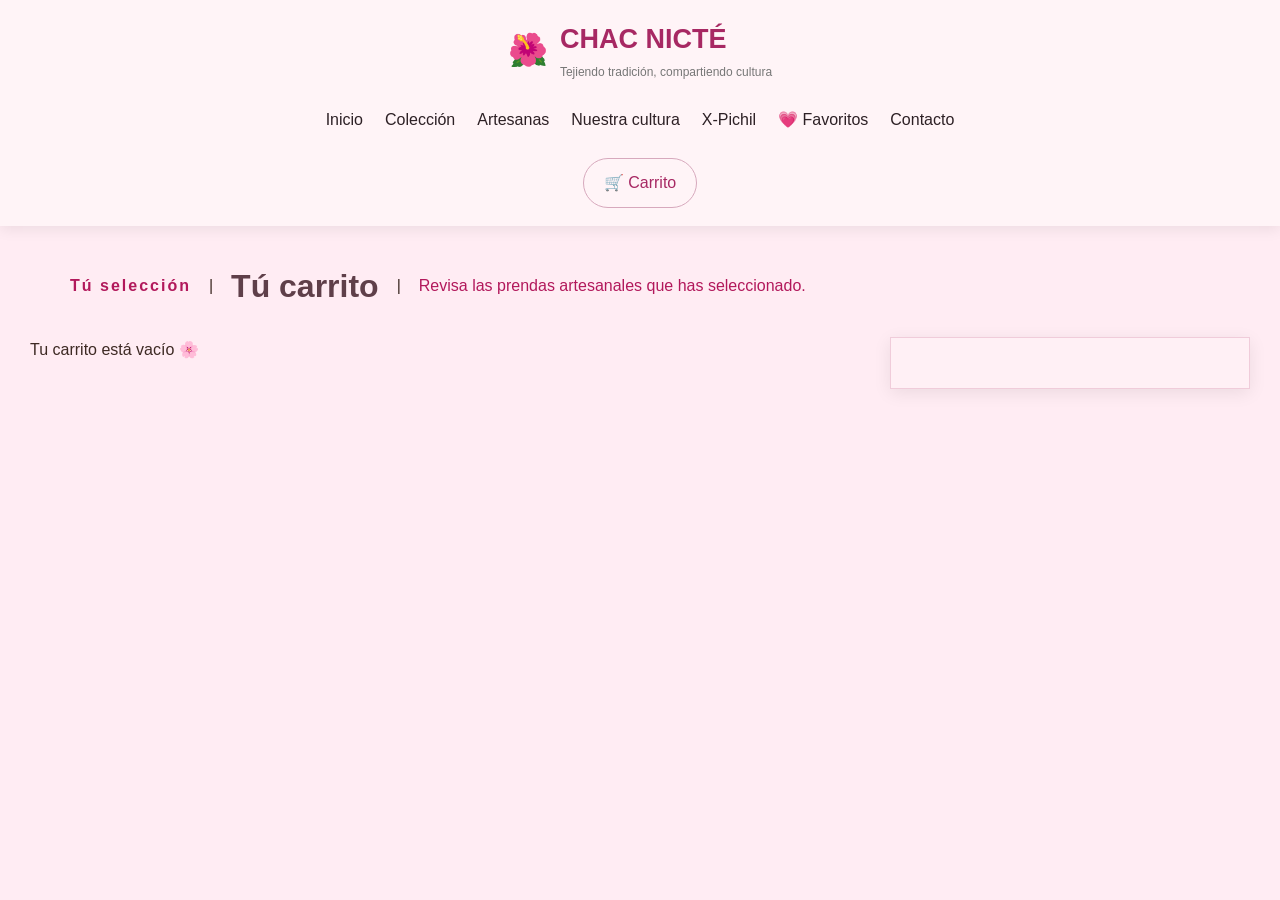
==== paginas/carrito.html @ 7276cc7e "Primer avance del sitio web Chac Nicte" ====
<!DOCTYPE html>
<html lang="es">

<head>
    <meta charset="UTF-8">
    <meta name="viewport" content="width=device-width, initial-scale=1.0">

    <title>Carrito | Chac Nicté</title>

    <link rel="stylesheet" href="../css/estilos.css">
    <link rel="stylesheet" href="../css/carrito.css">
</head>

<body>

    <header class="encabezado-carrito">

    <div class="logo-carrito">
        <span class="flor-logo">🌺</span>

        <div>
            <h1>CHAC NICTÉ</h1>
            <p>Tejiendo tradición, compartiendo cultura</p>
        </div>
    </div>

    <nav class="menu-carrito">
        <a href="../index.html">Inicio</a>
        <a href="coleccion.html">Colección</a>
        <a href="../index.html#artesanas">Artesanas</a>
        <a href="../index.html#cultura">Nuestra cultura</a>
        <a href="../index.html#xpichil">X-Pichil</a>
        <a href="favoritos.html">💗 Favoritos</a>
        <a href="../index.html#contacto">Contacto</a>
    </nav>

    <a href="carrito.html" class="carrito-header-carrito">
        🛒 Carrito
    </a>

</header>


    <main>

        <section class="seccion-carrito">

           <div class="cabecera-carrito">
    <p class="etiqueta-carrito">Tú selección</p>

    <span class="separador">|</span>

    <h2>Tú carrito</h2>

    <span class="separador">|</span>

    <p>Revisa las prendas artesanales que has seleccionado.</p>
</div>

            <div class="layout-carrito">

    <div id="contenedor-carrito"></div>

    <div id="resumen-carrito" class="resumen-carrito"></div>

</div>

        </section>

    </main>

<script src="../js/carrito.js"></script>
</body>

</html>
---- css/estilos.css ----
/* ==========================================
CONFIGURACIÓN GENERAL
========================================== */

* {
    margin: 0;
    padding: 0;
    box-sizing: border-box;
    }
  
  html {
  scroll-behavior: smooth;
  }
  
  body {
  font-family: Arial, sans-serif;
  background-color: #fdf8f3;
  color: #3d2923;
  line-height: 1.6;
  }
  
/* ==========================================
   ENCABEZADO PRINCIPAL
========================================== */

.encabezado-principal {
    width: 100%;
    min-height: 88px;

    position: fixed;
    top: 0;
    left: 0;
    right: 0;
    z-index: 1000;

    display: flex;
    align-items: center;
    justify-content: space-between;
    gap: 25px;

    padding: 18px 5%;

    background: linear-gradient(
        to bottom,
        rgba(20, 10, 10, 0.75),
        rgba(20, 10, 10, 0)
    );

    color: #ffffff;
}

.marca {
    display: flex;
    align-items: center;
    gap: 12px;

    color: #ffffff;
    text-decoration: none;
}

.marca-simbolo {
    font-size: 34px;
}

.marca-texto {
    display: flex;
    flex-direction: column;
}

.marca-texto strong {
    font-family: Georgia, "Times New Roman", serif;
    font-size: 27px;
    font-weight: normal;
    letter-spacing: 1px;
    text-transform: uppercase;
}

.marca-texto small {
    font-size: 10px;
    letter-spacing: 0.4px;
}

.menu-principal {
    display: flex;
    align-items: center;
    justify-content: center;
    gap: 25px;
}

.menu-principal a {
    position: relative;

    color: #ffffff;
    text-decoration: none;

    font-size: 14px;
    font-weight: 500;

    padding: 8px 0;
}

.menu-principal a::after {
    content: "";

    width: 0;
    height: 2px;

    position: absolute;
    left: 0;
    bottom: 0;

    background-color: #e91e63;

    transition: width 0.3s ease;
}

.menu-principal a:hover::after,
.menu-principal a:focus-visible::after {
    width: 100%;
}

.carrito {
    flex-shrink: 0;

    border: 1px solid rgba(255, 255, 255, 0.8);
    border-radius: 25px;

    background-color: rgba(255, 255, 255, 0.12);
    color: #ffffff;

    padding: 10px 18px;

    cursor: pointer;
    backdrop-filter: blur(5px);

    transition:
        background-color 0.3s ease,
        transform 0.3s ease;
}

.carrito:hover {
    background-color: #e91e63;
    transform: translateY(-2px);
}


/* ==========================================
   PORTADA PRINCIPAL
========================================== */

.hero {
    min-height: 100vh;

    position: relative;

    display: flex;
    align-items: center;

    padding: 145px 7% 100px;

    background-image: url("../imagenes/portada.jpg");
    background-size: cover;
    background-position: center;
    background-repeat: no-repeat;

    overflow: hidden;
}

.hero-capa {
    position: absolute;
    inset: 0;

    background:
        linear-gradient(
            90deg,
            rgba(15, 9, 9, 0.82) 0%,
            rgba(15, 9, 9, 0.58) 38%,
            rgba(15, 9, 9, 0.18) 68%,
            rgba(15, 9, 9, 0.08) 100%
        );
}

.hero-contenido {
    width: min(650px, 100%);

    position: relative;
    z-index: 2;

    color: #ffffff;
}

.hero-etiqueta {
    margin-bottom: 15px;

    color: #f5c7d7;

    font-size: 13px;
    font-weight: bold;

    letter-spacing: 2px;
    text-transform: uppercase;
}

.hero-contenido h1 {
    margin-bottom: 8px;

    font-family: Georgia, "Times New Roman", serif;
    font-size: clamp(55px, 7vw, 105px);
    font-weight: normal;

    line-height: 0.95;
    letter-spacing: 2px;
    text-transform: uppercase;
}

.hero-contenido h2 {
    margin-bottom: 25px;

    font-family: Georgia, "Times New Roman", serif;
    font-size: clamp(25px, 3vw, 42px);
    font-style: italic;
    font-weight: normal;
}

.hero-descripcion {
    max-width: 600px;

    margin-bottom: 32px;

    font-size: 17px;
    line-height: 1.8;

    color: rgba(255, 255, 255, 0.94);
}

.hero-botones {
    display: flex;
    flex-wrap: wrap;
    gap: 15px;
}

.boton {
    display: inline-flex;
    align-items: center;
    justify-content: center;

    min-height: 50px;

    padding: 13px 26px;
    border-radius: 6px;

    color: #e8dee1;
    text-decoration: none;
    font-weight: bold;
    font-size: 14px;

    transition:
        transform 0.3s ease,
        background-color 0.3s ease;
}

.boton:hover {
    transform: translateY(-3px);
}

.boton-principal {
    background-color: #d9145b;
    border: 2px solid #d9145b;
}

.boton-principal:hover {
    background-color: #ad0f48;
    border-color: #ad0f48;
}

.boton-secundario {
    background-color: rgba(0, 0, 0, 0.18);
    border: 2px solid rgba(255, 255, 255, 0.85);
}

.boton-secundario:hover {
    background-color: #ffffff;
    color: #6d2b4c;
}

.indicador-scroll {
    position: absolute;
    left: 50%;
    bottom: 25px;
    z-index: 2;

    display: flex;
    flex-direction: column;
    align-items: center;
    gap: 3px;

    color: #ffffff;
    text-decoration: none;

    font-size: 10px;
    text-align: center;
    text-transform: uppercase;
    letter-spacing: 0.8px;

    transform: translateX(-50%);
}

.indicador-scroll span:last-child {
    font-size: 24px;
}


/* ==========================================
   VALORES DE LA MARCA
========================================== */

.valores-marca {
    display: grid;
    grid-template-columns: repeat(4, 1fr);

    padding: 30px 5%;

    background-color: #ffffff;

    box-shadow: 0 5px 20px rgba(0, 0, 0, 0.07);
}

.valor {
    display: flex;
    align-items: flex-start;
    gap: 15px;

    padding: 15px 25px;

    border-right: 1px solid #eadfd8;
}

.valor:last-child {
    border-right: none;
}

.valor > span {
    font-size: 35px;
}

.valor h3 {
    margin-bottom: 5px;

    color: #8b3a62;

    font-size: 15px;
    text-transform: uppercase;
}

.valor p {
    color: #765f57;
    font-size: 13px;
    line-height: 1.5;
}
  
  /* ==========================================
  PRESENTACIÓN CULTURAL
  ========================================== */
  
  .presentacion {
  padding: 100px 15%;
  
  
  background-color: #f3e5df;
  
  text-align: center;
  
  
  }
  
  .presentacion-contenido {
  max-width: 900px;
  

  margin: auto;
  
  
  }
  
  .presentacion h2 {
  font-size: 40px;
  
  
  color: #8b3a62;
  
  margin-bottom: 25px;
  
  
  }
  
  .presentacion p {
  font-size: 18px;
  

  color: #5b4740;
  
  margin-bottom: 15px;
  
  
  }
  
  /* ==========================================
  CATÁLOGO
  ========================================== */
  
  .catalogo {
  padding: 100px 8%;
  

  text-align: center;

  
  }
  
  .catalogo h2 {
  font-size: 40px;
  
  
  color: #8b3a62;
  
  margin-bottom: 15px;
  
  
  }
  
  .descripcion {
  color: #765f57;
  
  
  margin-bottom: 50px;
  
  
  }
  
  /* PRODUCTOS */
  
  .productos{

    max-width:1600px;

    margin:auto;

    display:grid;

    grid-template-columns:repeat(5,1fr);

    gap:28px;

    align-items:start;

}
  
  /* TARJETA */
  
  .producto{

    background:#fff;

    border-radius:20px;

    overflow:hidden;

    box-shadow:0 12px 30px rgba(0,0,0,.08);

    transition: transform .35s ease,
                box-shadow .35s ease;

}
  
  .producto:hover{
    transform: translateY(-8px);

    box-shadow: 0 18px 40px rgba(0,0,0,.18);
}
  
  /* IMÁGENES */
  
  .producto img{

    width:100%;

    height:260px;

    object-fit:cover;

    display:block;

    transition:.5s;

}
.producto:hover img{

    transform:scale(1.05);

}
  
  /* NOMBRE */
  
  .producto h3 {
  margin: 20px 15px 10px;
  
  
  font-size: 19px;
  
  color: #8b3a62;
  
  
  }
  
  /* DESCRIPCIÓN */
  
  .producto p {
  padding: 0 20px;
  
  
  color: #765f57;
  
  font-size: 14px;
  
  
  }
  
  /* PRECIO */
  
  .precio {
  display: block;
  
  
  margin: 20px;
  
  font-size: 21px;
  
  font-weight: bold;
  
  color: #3d2923;
  
  
  }
  
  /* BOTÓN PRODUCTO */
  
  .producto button {
  border: none;
  
  
  background-color: #8b3a62;
  
  color: white;
  
  padding: 12px 25px;
  
  border-radius: 25px;
  
  cursor: pointer;
  
  transition: 0.3s;
  
  
  }
  
  .producto button:hover {
  background-color: #6d2b4c;
  }
  
  /* ==========================================
  NUESTRAS ARTESANAS
  ========================================== */
  
  .artesanas {
  padding: 100px 8%;
  
  
  background-color: #ffffff;
  
  
  }
  
  .seccion-titulo {
  text-align: center;
  
  
  margin-bottom: 50px;
  
  
  }
  
  .seccion-titulo h2 {
  font-size: 40px;
  

  color: #8b3a62;
  
  margin-bottom: 10px;
  
  
  }
  
  .seccion-titulo p {
  color: #765f57;
  
  
  font-size: 18px;

  
  }
  
  .artesanas-contenido {
  max-width: 1100px;
  
  
  margin: auto;
  
  display: grid;
  
  grid-template-columns:
      1fr 1fr;
  
  gap: 60px;
  
  align-items: center;
  
  
  }
  
  /* IMAGEN ARTESANAS */
  
  .artesanas-imagen img {
  width: 100%;
  

  height: 450px;
  
  object-fit: cover;
  
  border-radius: 15px;
  
  
  }
  
  /* TEXTO */
  
  .artesanas-texto h3 {
  font-size: 32px;
  

  color: #8b3a62;
  
  margin-bottom: 20px;
  
  
  }
  
  .artesanas-texto p {
  color: #5b4740;
  
  
  margin-bottom: 20px;
  
  
  }
  
  /* ==========================================
  CULTURA
  ========================================== */
  
  .cultura {
  padding: 100px 8%;
  
  
  text-align: center;
  
  background-color: #fdf8f3;
  
  
  }
  
  .cultura h2 {
  font-size: 40px;
  
  
  color: #8b3a62;
  
  margin-bottom: 15px;
  
  
  }
  
  .cultura-tarjetas {
  max-width: 1100px;
  
  
  margin: 50px auto 0;
  
  display: grid;
  
  grid-template-columns:
      repeat(3, 1fr);
  
  gap: 30px;
  
  
  }
  
  .cultura-tarjeta {
  background-color: white;
  
  
  padding: 40px 25px;
  
  border-radius: 15px;
  
  box-shadow:
      0 5px 20px
      rgba(0, 0, 0, 0.07);
  
  transition: 0.3s;
  
  
  }
  
  .cultura-tarjeta:hover {
  transform: translateY(-5px);
  }
  
  .icono {
  font-size: 45px;
  
  
  margin-bottom: 20px;
  
  
  }
  
  .cultura-tarjeta h3 {
  color: #8b3a62;
  

  margin-bottom: 15px;
  
  font-size: 22px;
  
  
  }
  
  .cultura-tarjeta p {
  color: #765f57;
  }
  
  /* ==========================================
  X-PICHIL
  ========================================== */
  
  .x-pichil {
  min-height: 500px;
  
  
  padding: 100px 15%;
  
  display: flex;
  
  align-items: center;
  
  text-align: center;
  
  background:
      linear-gradient(
          rgba(61, 41, 35, 0.65),
          rgba(61, 41, 35, 0.65)
      ),
      url("imagenes/x-pichil.jpg");
  
  background-size: cover;
  
  background-position: center;
  
  color: white;
  
  
  }
  
  .x-pichil-contenido {
  max-width: 850px;
  
  
  margin: auto;
  
  
  }
  
  .x-pichil h2 {
  font-size: 42px;
  
  
  margin-bottom: 25px;
  
  
  }
  
  .x-pichil p {
  font-size: 18px;
  
  
  margin-bottom: 20px;
  
  
  }
  
  /* ==========================================
  IMPACTO
  ========================================== */
  
  .impacto {
  padding: 100px 8%;
  
  
  text-align: center;
  
  background-color: #f3e5df;
  
  
  }
  
  .impacto h2 {
  font-size: 40px;
  
  
  color: #8b3a62;
  
  margin-bottom: 10px;
  
  
  }
  
  .impacto > p {
  color: #765f57;
  
  
  margin-bottom: 50px;
  
  font-size: 18px;
  
  
  }
  
  .impacto-contenedor {
  max-width: 1100px;
  
  
  margin: auto;
  
  display: grid;
  
  grid-template-columns:
      repeat(3, 1fr);
  
  gap: 30px;
  
  
  }
  
  .impacto-item {
  background-color: white;
  
  
  padding: 35px 25px;
  
  border-radius: 15px;
  
  
  }
  
  .impacto-item span {
  font-size: 45px;
  
  
  display: block;
  
  margin-bottom: 15px;
  
  
  }
  
  .impacto-item h3 {
  color: #8b3a62;
  
  
  margin-bottom: 10px;
  
  
  }
  
  .impacto-item p {
  color: #765f57;
  }
  
  /* ==========================================
  CONTACTO
  ========================================== */
  
  .contacto {
  padding: 100px 10%;
  
  
  text-align: center;
  
  background-color: #ffffff;
  
  
  }
  
  .contacto h2 {
  font-size: 40px;
  
  
  color: #8b3a62;
  
  margin-bottom: 20px;
  
  
  }
  
  .contacto p {
  color: #765f57;
  
  
  font-size: 18px;
  
  margin-bottom: 30px;

  
  }
  
  .contacto button {
  border: none;
  

  background-color: #25D366;
  
  color: white;
  
  padding: 14px 30px;
  
  border-radius: 25px;
  
  cursor: pointer;
  
  font-size: 16px;
  
  transition: 0.3s;

  
  }
  
  .contacto button:hover {
  transform: translateY(-2px);
  }
  
  /* ==========================================
  PIE DE PÁGINA
  ========================================== */
  
  footer {
  background-color: #3d2923;
  
  
  color: white;
  
  text-align: center;
  
  padding: 30px;
  
  line-height: 1.8;

  
  }
  
  /* ===========================
   PÁGINA COLECCIÓN
=========================== */

.coleccion-principal {
    padding-top: 50px;
    padding-bottom: 60px;
}

.banner-coleccion {
    text-align: center;
    margin-bottom: 35px;
}

.banner-coleccion h1 {
    font-size: 48px;
    color: #4b2f2f;
    margin-bottom: 15px;
}

.banner-coleccion p {
    max-width: 850px;
    margin: 0 auto;
    font-size: 18px;
    color: #6f5b54;
    line-height: 1.6;
}

.filtros-catalogo {
    display: flex;
    justify-content: center;
    gap: 18px;
    flex-wrap: wrap;
    margin-top: 30px;
    margin-bottom: 50px;
}

  /* ==========================================
  RESPONSIVE - TABLETS
  ========================================== */
  
  @media (max-width: 1100px) {
  
  
  .productos {
      grid-template-columns:
          repeat(2, 1fr);
  }
  
  .hero-texto h1 {
      font-size: 48px;
  }
  
  nav {
      gap: 15px;
  }
  
  
  }
  
  /* ==========================================
  RESPONSIVE - CELULARES
  ========================================== */
  
  @media (max-width: 700px) {


    /* aquí ya tienes otros estilos */

    /* =========================
       MÁS QUE UNA PRENDA - MÓVIL
    ========================= */

    .presentacion {
        padding: 45px 7%;
    }

    .presentacion-contenido {
        max-width: 100%;
    }

    .presentacion h2 {
        font-size: 30px;
        line-height: 1.2;
        margin-bottom: 20px;
    }

    .presentacion p {
        font-size: 15px;
        line-height: 1.6;
        margin-bottom: 12px;
        text-align: justify;
    }

} /* aquí cierra el @media */
  header {
      position: relative;
  
      flex-direction: column;
  
      gap: 15px;
  
      padding: 20px;
  }
  
  
  nav {
      flex-wrap: wrap;
  
      justify-content: center;
  
      gap: 12px;
  }
  
  
  .hero {
      margin-top: 0;
  
      min-height: 80vh;
  
      padding: 50px 25px;
  }
  
  
  .hero-texto h1 {
      font-size: 38px;
  }
  
  
  .hero-texto p {
      font-size: 16px;
  }
  
  
  .hero-botones {
      flex-direction: column;
  
      align-items: flex-start;
  }
  
  
  .presentacion {
      padding: 70px 25px;
  }
  
  
  .presentacion h2 {
      font-size: 32px;
  }
  
  
  .catalogo {
      padding: 70px 20px;
  }
  
  
  .productos {
      grid-template-columns: 1fr;
  }
  
  
  .producto img {
      height: 350px;
      transition: transform .45s ease;
  }
  
  
  .artesanas {
      padding: 70px 25px;
  }
  
  
  .artesanas-contenido {
      grid-template-columns: 1fr;
  
      gap: 35px;
  }
  
  
  .artesanas-imagen img {
      height: 350px;
  }
  
  
  .cultura {
      padding: 70px 25px;
  }
  
  
  .cultura-tarjetas {
      grid-template-columns: 1fr;
  }
  
  
  .x-pichil {
      padding: 70px 25px;
  }
  
  
  .x-pichil h2 {
      font-size: 34px;
  }
  
  
  .impacto {
      padding: 70px 25px;
  }
  
  
  .impacto-contenedor {
      grid-template-columns: 1fr;
  }
  
  
  .contacto {
      padding: 70px 25px;
  }



  .producto-imagen {
    position: relative;
    overflow: hidden;
    
}

.producto-imagen img {
    transition: transform 0.4s ease;
}

.producto:hover .producto-imagen img {
    transform: scale(1.05);
}

.etiqueta-artesanal {
    position: absolute;
    top: 15px;
    left: 15px;
    z-index: 2;

    background-color: #ffffff;
    color: #8b3a62;

    padding: 6px 12px;
    border-radius: 20px;

    font-size: 12px;
    font-weight: bold;

    box-shadow: 0 3px 10px rgba(0, 0, 0, 0.15);
}

.producto-informacion {
    padding: 0 18px;
}

.producto-tecnica {
    margin-bottom: 10px;
    font-size: 14px;
    font-weight: bold;
}

.producto-acciones {
    display: grid;
    grid-template-columns: 1fr 1fr;
    gap: 10px;
}

.boton-detalles,
.boton-agregar {
    width: 100%;
    min-height: 44px;
    transition: all .3s ease;

    display: flex;
    align-items: center;
    justify-content: center;

    margin: 0;
    padding: 10px 8px;

    border-radius: 22px;
    font-size: 14px;
    text-align: center;
}

.boton-detalles,
.boton-agregar {
    display: inline-block;

    border: none;
    border-radius: 22px;

    padding: 11px 18px;

    font-size: 14px;
    text-decoration: none;
    cursor: pointer;

    transition: 0.3s;
}

.boton-detalles {
    background-color: transparent;
    color: #a01055;
    border: 2px solid #caa6b7;
}

.boton-detalles:hover {
    background-color: #d698cf;
    transform: translateY(-3px);
    box-shadow: 0 10px 20px rgba(24, 12, 18, 0.2);
}


.boton-agregar{
    background-color: #8b3a62;
    color: #fff;
    transition: all .3s ease;
}

.boton-agregar:hover{
    background:#742b50;
    color:#fff;
    transform:translateY(-3px);
    box-shadow:0 12px 24px rgba(139,58,98,.28);
}

.notificacion {
    position: fixed;
    right: 25px;
    bottom: 25px;
    z-index: 3000;

    max-width: 340px;

    background-color: #ffffff;
    color: #3d2923;

    padding: 16px 22px;

    border-left: 5px solid #25a060;
    border-radius: 8px;

    box-shadow: 0 8px 25px rgba(0, 0, 0, 0.2);

    opacity: 0;
    transform: translateY(20px);

    transition: 0.3s;
}

.notificacion-visible {
    opacity: 1;
    transform: translateY(0);
}

@media (max-width: 600px) {
    .producto-informacion {
        padding: 16px 12px;
    }

    .producto-acciones {
        gap: 6px;
    }

    .boton-detalles,
    .boton-agregar {
        min-height: 40px;
        padding: 8px 5px;
        font-size: 12px;
    }
}

@media (min-width: 701px) and (max-width: 1100px) {

    .encabezado-principal {
    flex-wrap: nowrap;
    justify-content: space-between;
    align-items: center;
    gap: 10px;
    padding: 12px 3%;
}

.marca {
    margin-right: 20px;
    flex-shrink: 0;
}

.menu-principal {
    order: initial;
    width: auto;
    flex: 1;
    flex-wrap: nowrap;
    justify-content: center;
    gap: 10px;
}

.menu-principal a {
    font-size: 12px;
    white-space: nowrap;
}

.carrito-header {
    margin-left: 20px;
    flex-shrink: 0;
    white-space: nowrap;
    font-size: 12px;
}

    .hero {
        padding-top: 110px;
    }

    .valores-marca {
        grid-template-columns: repeat(2, 1fr);
    }

    .valor:nth-child(2) {
        border-right: none;
    }

    .valor:nth-child(-n + 2) {
        border-bottom: 1px solid #eadfd8;
    }
}

@media (max-width: 700px) {
    .encabezado-principal {
        position: absolute;
        padding: 15px 20px;
    }

    .marca {
        width: 100%;
        justify-content: center;
        margin: 0;
    }

    .marca-texto strong {
        font-size: 23px;
    }

    .carrito {
        position: absolute;
        top: 95px;
        right: 20px;
    }
.carrito-header {
    color: #ffffff;
    text-decoration: none;
    font-size: 14px;
    padding: 8px 12px;
    border: 1px solid rgba(255, 255, 255, 0.65);
    border-radius: 22px;
    background: rgba(255, 255, 255, 0.10);
    white-space: nowrap;
}
    .menu-principal {
        gap: 12px 18px;
    }

    .menu-principal a {
        font-size: 12px;
    }

    .hero {
        min-height: 900px;

        align-items: flex-end;

        padding: 260px 24px 120px;

        background-position: 38% center;
    }

    .hero-capa {
        background:
            linear-gradient(
                to top,
                rgba(15, 9, 9, 0.94) 0%,
                rgba(15, 9, 9, 0.72) 52%,
                rgba(15, 9, 9, 0.25) 100%
            );
    }

    .hero-contenido h1 {
        font-size: 52px;
    }

    .hero-descripcion {
        font-size: 15px;
    }

    .hero-botones {
        flex-direction: column;
    }

    .boton {
        width: 100%;
    }

    .indicador-scroll {
        display: none;
    }

    .valores-marca {
    grid-template-columns: repeat(2, 1fr);
    padding: 18px 12px;
}

.valor {
    padding: 14px 10px;
    gap: 8px;
    align-items: flex-start;
}

/* Línea vertical entre columnas */
.valor:nth-child(odd) {
    border-right: 1px solid #eadfd8;
}

.valor:nth-child(even) {
    border-right: none;
}

/* Línea horizontal solamente entre las dos filas */
.valor:nth-child(-n + 2) {
    border-bottom: 1px solid #eadfd8;
}

.valor:nth-child(n + 3) {
    border-bottom: none;
}

.valor > span {
    font-size: 26px;
}

.valor h3 {
    font-size: 13px;
    margin-bottom: 3px;
}

.valor p {
    font-size: 12px;
    line-height: 1.4;
}
}
  
/*==========================
    NUESTRA HISTORIA
===========================*/

.historia{

    display:grid;

    grid-template-columns:1fr 1fr;

    gap:70px;

    align-items:center;

    padding:100px 8%;

    background:#fffaf7;

}

.subtitulo{

    color:#c2185b;

    font-weight:bold;

    text-transform:uppercase;

    letter-spacing:2px;

}

.historia h2{

    font-size:48px;

    margin:15px 0 30px;

    color:#4b2f2f;

}

.historia p{

    font-size:18px;

    line-height:1.9;

    color:#555;

    margin-bottom:18px;

}

.historia-imagen img{

    width:100%;

    border-radius:20px;

    box-shadow:0 20px 40px rgba(0,0,0,.18);

}

@media(max-width:900px){
    /* =========================
   NUESTRA HISTORIA - MÓVIL
========================= */

.historia {
    grid-template-columns: 1fr;
    gap: 25px;
    padding: 45px 7%;
}

.historia h2 {
    font-size: 30px;
    line-height: 1.2;
    margin: 10px 0 20px;
}

.historia p {
    font-size: 15px;
    line-height: 1.6;
    margin-bottom: 12px;
    text-align: justify;
}

.historia-imagen img {
    width: 100%;
    max-height: 280px;
    object-fit: cover;
    border-radius: 14px;
    box-shadow: 0 10px 25px rgba(0,0,0,.12);
}

.subtitulo {
    font-size: 13px;
    letter-spacing: 1.5px;
}

.historia{

grid-template-columns:1fr;

}

.historia h2{

font-size:36px;

}

}

/* ==========================================
   SECCIÓN DE ARTESANAS
========================================== */

.seccion-artesanas {
    padding: 100px 8%;
    background-color: #ffffff;
}

.encabezado-seccion {
    max-width: 760px;
    margin: 0 auto 55px;
    text-align: center;
}

.encabezado-seccion h2 {
    margin: 12px 0 18px;

    color: #4b2f2f;

    font-family: Georgia, "Times New Roman", serif;
    font-size: clamp(36px, 5vw, 52px);
}

.encabezado-seccion p {
    color: #765f57;
    font-size: 17px;
    line-height: 1.7;
}

.lista-artesanas {
    display: grid;
    grid-template-columns: repeat(3, 1fr);
    gap: 30px;

    max-width: 1200px;
    margin: auto;
}

.tarjeta-artesana {
    overflow: hidden;

    background-color: #fffaf7;
    border-radius: 18px;

    box-shadow: 0 10px 28px rgba(61, 41, 35, 0.12);

    transition:
        transform 0.3s ease,
        box-shadow 0.3s ease;
}

.tarjeta-artesana:hover {
    transform: translateY(-8px);
    box-shadow: 0 18px 38px rgba(61, 41, 35, 0.18);
}

.tarjeta-artesana img {
    width: 100%;
    height: 340px;

    display: block;
    object-fit: cover;
}

.datos-artesana {
    padding: 25px;
}

.datos-artesana h3 {
    margin-bottom: 10px;

    color: #8b3a62;
    font-size: 23px;
}

.especialidad {
    margin-bottom: 14px;

    color: #4b2f2f;
    font-weight: bold;
}

.datos-artesana > p:not(.especialidad) {
    min-height: 55px;
    margin-bottom: 22px;

    color: #765f57;
    line-height: 1.6;
}

.boton-historia {
    width: 100%;

    border: 2px solid #8b3a62;
    border-radius: 24px;

    background-color: transparent;
    color: #8b3a62;

    padding: 11px 18px;

    font-weight: bold;
    cursor: pointer;

    transition: 0.3s;
}

.boton-historia:hover {
    background-color: #8b3a62;
    color: #ffffff;
}

@media (max-width: 950px) {
    .lista-artesanas {
        grid-template-columns: repeat(2, 1fr);
    }
}

@media (max-width: 650px) {
    @media (max-width: 650px) {

    .seccion-artesanas {
        padding: 45px 20px;
    }

    .encabezado-seccion {
        margin-bottom: 30px;
    }

    .encabezado-seccion h2 {
        font-size: 30px;
        line-height: 1.2;
        margin: 8px 0 12px;
    }

    .encabezado-seccion p {
        font-size: 15px;
        line-height: 1.5;
    }

    .lista-artesanas {
        grid-template-columns: 1fr;
        gap: 22px;
    }

    .tarjeta-artesana img {
        height: 210px;
    }

    .datos-artesana {
        padding: 18px;
    }

    .datos-artesana h3 {
        font-size: 20px;
        margin-bottom: 8px;
    }

    .especialidad {
        margin-bottom: 10px;
        font-size: 14px;
    }

    .datos-artesana > p:not(.especialidad) {
        min-height: auto;
        margin-bottom: 15px;
        font-size: 14px;
        line-height: 1.5;
    }

    .boton-historia {
        padding: 9px 14px;
        border-radius: 20px;
        font-size: 14px;
    }
}
}

/*==============================
    PROCESO
==============================*/

.proceso{

background:#fff8f6;

padding:100px 8%;

}

.linea-tiempo{

max-width:900px;

margin:auto;

position:relative;

}

.linea-tiempo::before{

content:"";

position:absolute;

left:35px;

top:0;

bottom:0;

width:4px;

background:#d81b60;

}

.paso{

display:flex;

gap:30px;

margin-bottom:60px;

position:relative;

}

.numero{

width:70px;

height:70px;

background:#d81b60;

border-radius:50%;

display:flex;

justify-content:center;

align-items:center;

color:white;

font-size:28px;

font-weight:bold;

z-index:2;

flex-shrink:0;

box-shadow:0 10px 20px rgba(0,0,0,.2);

}

.contenido-paso{

background:white;

padding:25px;

border-radius:20px;

box-shadow:0 15px 30px rgba(0,0,0,.1);

flex:1;

}

.contenido-paso img{

width:100%;

height:260px;

object-fit:cover;

border-radius:15px;

margin-bottom:20px;

}

.contenido-paso h3{

color:#8b3a62;

margin-bottom:15px;

font-size:28px;

}

.contenido-paso p{

line-height:1.8;

color:#555;

}
/* ===== LÍNEA DEL TIEMPO - LAPTOP ===== */

@media (min-width: 769px) {

    .proceso {
        padding: 55px 8%;
    }

    .linea-tiempo {
        max-width: 1050px;
    }

    .paso {
        gap: 22px;
        margin-bottom: 35px;
        align-items: flex-start;
    }

    .numero {
        width: 55px;
        height: 55px;
        font-size: 22px;
    }

    .linea-tiempo::before {
        left: 27px;
    }

    .contenido-paso {
        padding: 18px;
    }

    .contenido-paso img {
        height: 190px;
        margin-bottom: 12px;
    }

    .contenido-paso h3 {
        font-size: 23px;
        margin-bottom: 8px;
    }

    .contenido-paso p {
        line-height: 1.5;
        margin: 0;
    }
}
/* =========================================
   LÍNEA DEL TIEMPO - LAPTOP / ESCRITORIO
========================================= */

@media (min-width: 769px) {

    .proceso {
        padding: 55px 4%;
    }

    .linea-tiempo {
        max-width: 1400px;
        margin: 50px auto 0;
        display: grid;
        grid-template-columns: repeat(5, 1fr);
        gap: 18px;
        position: relative;
        align-items: start;
    }

    /* línea horizontal */
    .linea-tiempo::before {
        content: "";
        position: absolute;
        left: 5%;
        right: 5%;
        top: 185px;
        height: 4px;
        background: #d81b60;
        z-index: 0;
    }

    .paso {
        display: flex;
        flex-direction: column;
        align-items: center;
        gap: 12px;
        margin: 0;
        position: relative;
        z-index: 1;
    }

    /* zigzag */
    .paso:nth-child(even) {
        margin-top: 105px;
    }

    .numero {
        width: 52px;
        height: 52px;
        flex-shrink: 0;
        font-size: 20px;
        margin: 0;
        order: 2;
    }

    .contenido-paso {
        width: 100%;
        padding: 12px;
        border-radius: 16px;
        order: 1;
    }

    .contenido-paso img {
        width: 100%;
        height: 130px;
        object-fit: cover;
        border-radius: 12px;
        margin-bottom: 10px;
    }

    .contenido-paso h3 {
        font-size: 18px;
        margin-bottom: 7px;
    }

    .contenido-paso p {
        font-size: 14px;
        line-height: 1.45;
        margin: 0;
    }

    /* pasos 2 y 4: número arriba de la tarjeta */
    .paso:nth-child(even) .numero {
        order: 1;
    }

    .paso:nth-child(even) .contenido-paso {
        order: 2;
    }
}
/* ===== LÍNEA DEL TIEMPO - CELULAR ===== */
@media (max-width: 768px) {

    .proceso {
        padding: 35px 12px;
    }

    .paso {
    position: relative;
    display: flex;
    width: 100%;
    margin-bottom: -55px;
    gap: 0;
}

.paso:last-child {
    margin-bottom: 0;
}

    /* Línea exactamente al centro */
    .linea-tiempo::before {
        left: 50%;
        transform: translateX(-50%);
        width: 3px;
    }

    /* Tarjetas más pequeñas */
    .contenido-paso {
        flex: 0 0 43%;
        width: 43%;
        padding: 9px;
        border-radius: 12px;
    }

    /* 1, 3 y 5 a la derecha */
    .paso:nth-child(odd) {
        justify-content: flex-end;
    }

    /* 2 y 4 a la izquierda */
    .paso:nth-child(even) {
        justify-content: flex-start;
    }

    /* Número en el centro de la línea */
    .numero {
        position: absolute;
        left: 50%;
        top: 12px;
        transform: translateX(-50%);
        width: 34px;
        height: 34px;
        font-size: 14px;
        z-index: 3;
    }

    /* Imágenes compactas */
    .contenido-paso img {
        width: 100%;
        height: 90px;
        object-fit: cover;
        margin-bottom: 7px;
        border-radius: 8px;
    }

    .contenido-paso h3 {
        font-size: 15px;
        line-height: 1.2;
        margin-bottom: 5px;
    }

    .contenido-paso p {
        font-size: 11px;
        line-height: 1.35;
        text-align: left;
        margin: 0;
    }
}
/*==============================
        X-PICHIL
==============================*/

.xpichil{

padding:100px 8%;

background:white;

}

.xpichil-contenido{

display:grid;

grid-template-columns:1fr 1fr;

gap:70px;

align-items:center;

}

.xpichil-imagen img{

width:100%;

border-radius:20px;

box-shadow:0 20px 35px rgba(0,0,0,.15);

}

.xpichil h2{

font-size:50px;

margin:15px 0 25px;

color:#4b2f2f;

}

.xpichil p{

line-height:1.9;

color:#555;

font-size:17px;

}

.xpichil-datos{

margin-top:35px;

display:grid;

gap:25px;

}

.dato{

display:flex;

gap:18px;

align-items:flex-start;

}

.dato span{

font-size:34px;

}

.dato strong{

display:block;

margin-bottom:5px;

color:#8b3a62;

}

@media(max-width:900px){

.xpichil-contenido{

grid-template-columns:1fr;

}

.xpichil h2{

font-size:36px;

}

}

/* ==========================================
   DESCUBRE X-PICHIL
========================================== */

.descubre-xpichil {
    padding: 110px 7%;
    background-color: #fffaf7;
}

.xpichil-encabezado {
    max-width: 820px;
    margin: 0 auto 55px;
    text-align: center;
}

.xpichil-encabezado h2 {
    margin: 12px 0 18px;

    color: #4b2f2f;

    font-family: Georgia, "Times New Roman", serif;
    font-size: clamp(40px, 6vw, 65px);
}

.xpichil-encabezado p {
    color: #765f57;
    font-size: 18px;
    line-height: 1.8;
}


/* IMAGEN PANORÁMICA */

.xpichil-panorama {
    height: 620px;
    max-width: 1400px;

    position: relative;

    margin: 0 auto 80px;

    overflow: hidden;

    border-radius: 32px;

    box-shadow:
        0 25px 55px
        rgba(61, 41, 35, 0.18);
}

.xpichil-panorama img {
    width: 100%;
    height: 100%;

    display: block;
    object-fit: cover;

    transition: transform 8s ease;
}

.xpichil-panorama:hover img {
    transform: scale(1.035);
}

.xpichil-panorama::after {
    content: "";

    position: absolute;
    inset: 0;

    background:
        linear-gradient(
            to top,
            rgba(35, 18, 18, 0.78),
            rgba(35, 18, 18, 0.08) 65%
        );
}

.xpichil-panorama figcaption {
    position: absolute;
    left: 55px;
    right: 55px;
    bottom: 45px;
    z-index: 2;

    display: flex;
    flex-direction: column;
    gap: 8px;

    color: #ffffff;
}

.xpichil-panorama figcaption span {
    font-size: 14px;
    letter-spacing: 2px;
    text-transform: uppercase;
}

.xpichil-panorama figcaption strong {
    max-width: 650px;

    font-family: Georgia, "Times New Roman", serif;
    font-size: clamp(32px, 5vw, 58px);
    font-weight: normal;
}


/* CARACTERÍSTICAS */

.xpichil-caracteristicas {
    max-width: 1200px;

    display: grid;
    grid-template-columns: repeat(4, 1fr);
    gap: 35px;

    margin: 0 auto 90px;
}

.xpichil-caracteristicas article {
    padding: 12px 15px;
}

.xpichil-caracteristicas article > span {
    display: inline-block;
    margin-bottom: 15px;

    font-size: 40px;

    transition: transform 0.5s ease;
}

.xpichil-caracteristicas article:hover > span {
    transform: translateY(-5px);
}

.xpichil-caracteristicas h3 {
    margin-bottom: 12px;

    color: #8b3a62;
    font-size: 20px;
}

.xpichil-caracteristicas p {
    color: #765f57;
    line-height: 1.7;
}


/* GALERÍA ARTÍSTICA */

.xpichil-galeria {
    max-width: 1300px;
    min-height: 850px;

    display: grid;

    grid-template-columns:
        1.35fr 0.65fr;

    grid-template-rows:
        350px 350px;

    gap: 24px;

    margin: 0 auto 100px;
}

.galeria-item {
    position: relative;

    overflow: hidden;

    background-color: #eee2dc;
    border-radius: 22px;

    box-shadow:
        0 14px 35px
        rgba(61, 41, 35, 0.13);
}

.galeria-item img {
    width: 100%;
    height: 100%;

    display: block;
    object-fit: cover;

    transition:
        transform 1s ease,
        filter 1s ease;
}

.galeria-item::after {
    content: "";

    position: absolute;
    inset: 0;

    background:
        linear-gradient(
            to top,
            rgba(30, 15, 15, 0.72),
            transparent 62%
        );

    opacity: 0.82;

    transition: opacity 0.8s ease;
}

.galeria-item figcaption {
    position: absolute;
    left: 25px;
    right: 25px;
    bottom: 22px;
    z-index: 2;

    display: flex;
    flex-direction: column;
    gap: 4px;

    color: #ffffff;

    transform: translateY(6px);

    transition: transform 0.7s ease;
}

.galeria-item figcaption strong {
    font-size: 22px;
}

.galeria-item figcaption span {
    font-size: 14px;
    line-height: 1.5;
}


/* EFECTOS DIFERENTES Y SUAVES */

.galeria-grande {
    grid-row: 1 / 3;
}

.galeria-grande:hover img {
    transform: scale(1.045);
}

.galeria-superior:hover img {
    transform: translateY(-4px) scale(1.04);
}

.galeria-inferior:hover img {
    transform: scale(1.035);
    filter: brightness(0.86);
}

.galeria-horizontal {
    grid-column: 1 / 3;

    height: 360px;
}

.galeria-horizontal:hover img {
    transform: translateX(5px) scale(1.025);
}

.galeria-item:hover figcaption {
    transform: translateY(0);
}

.galeria-item:hover::after {
    opacity: 1;
}


/* MAPA */

.xpichil-mapa {
    max-width: 1250px;

    display: grid;
    grid-template-columns: 0.8fr 1.2fr;
    gap: 60px;

    align-items: center;

    margin: 0 auto 90px;
    padding: 55px;

    background-color: #ffffff;

    border-radius: 26px;

    box-shadow:
        0 15px 40px
        rgba(61, 41, 35, 0.1);
}

.mapa-informacion h2 {
    margin: 12px 0 20px;

    color: #4b2f2f;

    font-family: Georgia, "Times New Roman", serif;
    font-size: 38px;
}

.mapa-informacion p {
    margin-bottom: 25px;

    color: #765f57;
    line-height: 1.8;
}

.boton-mapa {
    background-color: #8b3a62;
    border: 2px solid #8b3a62;
}

.boton-mapa:hover {
    background-color: #6d2b4c;
}

.mapa-interactivo {
    min-height: 380px;

    overflow: hidden;

    border-radius: 22px;

    box-shadow:
        0 15px 35px
        rgba(61, 41, 35, 0.16);
}

.mapa-interactivo iframe {
    width: 100%;
    height: 100%;
    min-height: 380px;

    display: block;

    border: 0;

    filter: saturate(0.9);

    transition:
        transform 0.8s ease,
        filter 0.8s ease;
}

.mapa-interactivo:hover iframe {
    transform: scale(1.01);
    filter: saturate(1);
}


/* FRASE FINAL */

.xpichil-frase {
    max-width: 900px;

    margin: auto;
    padding: 30px;

    text-align: center;
}

.xpichil-frase p {
    color: #8b3a62;

    font-family: Georgia, "Times New Roman", serif;
    font-size: clamp(25px, 4vw, 40px);
    font-style: italic;
    line-height: 1.5;
}


/* RESPONSIVE */

@media (max-width: 1000px) {
    .xpichil-caracteristicas {
        grid-template-columns: repeat(2, 1fr);
    }

    .xpichil-galeria {
        min-height: auto;

        grid-template-columns: 1fr 1fr;
        grid-template-rows: 500px 320px 320px;
    }

    .galeria-grande {
        grid-column: 1 / 3;
        grid-row: auto;
    }

    .galeria-horizontal {
        grid-column: 1 / 3;
        height: auto;
    }

    .xpichil-mapa {
        grid-template-columns: 1fr;
    }
}

@media (max-width: 650px) {
    .descubre-xpichil {
        padding: 75px 20px;
    }

    .xpichil-panorama {
        height: 580px;
        border-radius: 22px;
    }

    .xpichil-panorama figcaption {
        left: 25px;
        right: 25px;
        bottom: 30px;
    }

    .xpichil-caracteristicas {
        grid-template-columns: 1fr;
        gap: 25px;
    }

    .xpichil-galeria {
        display: flex;
        flex-direction: column;
    }

    .galeria-item,
    .galeria-grande,
    .galeria-horizontal {
        width: 100%;
        height: 340px;
    }

    .xpichil-mapa {
        padding: 30px 22px;
    }

    .mapa-interactivo,
.mapa-interactivo iframe {
    min-height: 320px;
}
}

/*=========================================
     MENSAJE DE LAS ARTESANAS
==========================================*/

.foto-artesanas{

    max-width:1000px;

    margin:15px auto;

    overflow:hidden;

    border-radius:10px;

    box-shadow:0 20px 45px rgba(0,0,0,.18);

}

.foto-artesanas img{

    width:100%;

    display:block;

}
.leyenda-foto{

    text-align:center;

    margin-bottom:35px;

    color:#7b6a66;

    font-style:italic;

}

.mensaje-contenido {
    max-width: 900px;
    margin: auto;
    padding: 65px 35px 55px;

    text-align: center;
    color: #4a2b2b;
}

.mensaje-contenido h2 {
    max-width: 820px;
    margin: 18px auto 20px;

    font-family: Georgia, "Times New Roman", serif;
    font-size: clamp(40px, 5vw, 62px);
    font-weight: normal;
    line-height: 1.1;
}

.mensaje{

    max-width:720px;

    margin:auto;

    font-size:18px;

    line-height:1.8;

}

.mensaje p{

    margin:auto;

}

.firma {
    margin-top: 36px;
    text-align:center;
}

.firma h3 .firma h3{
    margin-bottom:30px;
    font-family:Georgia, serif;
    font-size:32px;
    font-weight:normal;
    text-align:center;
}

.firma p{
    text-align:center;
    margin:0;
    line-height:1;
}

.firma strong{
    display:block;
    font-size:32px;
    margin-bottom:4px;
}

.frase-final {
    max-width: 720px;

    margin: 38px auto 0;
    padding-top: 22px;

    border-top: 1px solid #d8c2b9;

    color: #6d4444;
    font-size: 17px;
    font-style: italic;
    line-height: 1.5;
}

@keyframes fadeUp{

from{

opacity:0;

transform:translateY(35px);

}

to{

opacity:1;

transform:translateY(0);

}

}

@media(max-width:768px){

.overlay-artesanas h2{

font-size:38px;

}

.mensaje{

font-size:17px;

line-height:1.8;

}

.firma h3{

font-size:26px;

}

}
.producto-categoria {
    margin-bottom: 8px;

    color: #c2185b;

    font-size: 12px;
    font-weight: bold;

    letter-spacing: 1.5px;
    text-transform: uppercase;
}

.producto-descripcion {
    min-height: 52px;

    color: #6f5b54;
    line-height: 1.6;
}

.producto-informacion h3{
    min-height: 72px;

    display:flex;
    align-items:center;
    justify-content:center;
    text-align:center;

    margin-bottom:12px;
}

.precio {
    display: block;

    margin: 18px 0;

    color: #8b3a62;

    font-size: 22px;
    font-weight: bold;
}

/* =========================================
   FILTROS DEL CATÁLOGO
========================================= */

.filtros-catalogo {
    max-width: 1100px;

    display: flex;
    justify-content: center;
    flex-wrap: wrap;
    gap: 12px;

    margin: 0 auto 45px;
}

.filtros-catalogo button {
    border: 1px solid #c9aaa0;
    border-radius: 24px;

    background-color: transparent;
    color: #6d4444;

    padding: 11px 19px;

    font-size: 14px;
    font-weight: 600;

    cursor: pointer;

    transition:
        background-color 0.3s ease,
        color 0.3s ease,
        border-color 0.3s ease,
        transform 0.3s ease;
}

.filtros-catalogo button:hover {
    border-color: #9b315f;
    transform: translateY(-2px);
}

.filtros-catalogo .filtro-activo {
    background-color: #9b315f;
    border-color: #9b315f;
    color: #ffffff;
    transform: translateY(-2px);
    box-shadow: 0 7px 18px rgba(155, 49, 95, 0.2);
}

@media (max-width: 600px) {
    .filtros-catalogo {
        justify-content: flex-start;
        flex-wrap: nowrap;

        overflow-x: auto;

        padding: 0 4px 12px;
    }

    .filtros-catalogo button {
        flex-shrink: 0;
    }
}
/* Igualar la altura de las tarjetas */

.producto {
    display: flex;
    flex-direction: column;
    height: 100%;
}

.producto-informacion h3 {
    min-height: 52px;
    margin-bottom: 8px;
}

.producto-descripcion {
    min-height: 48px;
    margin-bottom: 10px;
}

.precio {
    margin-top: 14px;
    margin-bottom: 14px;
}
/* Ajuste final del botón Agregar */
.boton-agregar {
    background-color: #8b3a62 !important;
    color: #ffffff !important;
    border: 2px solid #8b3a62 !important;
    opacity: 1 !important;
}

.boton-agregar:hover {
    background-color: #742b50 !important;
    color: #ffffff !important;
}

.producto-imagen {
    position: relative;
    overflow: hidden;
}

  .boton-favorito{
    font-size:24px;
    font-weight:bold;
    font-family:Arial, sans-serif;
    color:#c2185b;
}

.boton-favorito:hover {
    transform: scale(1.1);
    background-color: #4b0303;
}
.boton-favorito {
    position: absolute;
    right: 14px;
    bottom: 14px;
    z-index: 3;

    width: 44px;
    height: 44px;

    display: flex;
    align-items: center;
    justify-content: center;

    border: none;
    border-radius: 50%;

    background-color: #700a5a;
    color: #c2185b;

    font-size: 28px;
    line-height: 1;

    cursor: pointer;

    box-shadow: 0 6px 18px rgba(0, 0, 0, 0.2);

    transition:
        transform 0.3s ease,
        color 0.3s ease,
        background-color 0.3s ease;
}

.boton-favorito:hover {
    transform: scale(1.1);
    background-color: #f5f2f3;
}
.boton-quitar{
    display: flex;
    align-items: center;
    justify-content: center;
    gap: 6px;

    background: #f49bd3;
    color: #a01055;

    border: 2px solid #dca6b7;
    border-radius: 25px;

    padding: 10px 18px;

    font-weight: 600;
    cursor: pointer;

    transition: all .3s ease;
}
.boton-quitar:hover{
    background: #a01055;
    color: #f4f1f1;
    border-color: #a01055;
    transform: translateY(-2px);
}
.coleccion-principal {
    padding-top: 55px;
}
/* ===========================
   PÁGINA FAVORITOS
=========================== */

.pagina-favoritos {
    padding-top: 115px;
}

.pagina-favoritos .encabezado-seccion {
    margin-top: 0;
    margin-bottom: 40px;
}

.favoritos-vacios {
    width: 100%;
    max-width: none;
    margin: 70px auto;
    padding: 30px 20px;
    text-align: center;
    box-sizing: border-box;
}

.favoritos-vacios-icono {
    font-size: 48px;
    margin-bottom: 15px;
}

.favoritos-vacios h2 {
    margin-bottom: 14px;
    font-size: 30px;
}

.favoritos-vacios p {
    margin-bottom: 24px;
    line-height: 1.6;
}

#contenedor-favoritos.sin-favoritos {
    display: block;
    width: 100%;
}

#contenedor-favoritos.sin-favoritos .favoritos-vacios {
    width: 100%;
    max-width: 600px;
    margin: 70px auto;
    padding: 30px 20px;
    text-align: center;
    box-sizing: border-box;
}
/* =========================================
   FAVORITOS - ESTADO VACÍO
========================================= */

#contenedor-favoritos:has(.favoritos-vacios) {
    display: flex;
    justify-content: center;
    align-items: center;
    width: 100%;
}

#contenedor-favoritos .favoritos-vacios {
    width: 90%;
    max-width: 600px;
    margin: 5px auto 40px;
    padding: 30px 20px;
    text-align: center;
    box-sizing: border-box;
}

#contenedor-favoritos .favoritos-vacios-icono {
    font-size: 48px;
    margin-bottom: 15px;
    text-align: center;
}

#contenedor-favoritos .favoritos-vacios h2 {
    font-size: 30px;
    margin: 0 0 14px;
    text-align: center;
}

#contenedor-favoritos .favoritos-vacios p {
    margin: 0 auto 24px;
    line-height: 1.6;
    text-align: center;
    max-width: 450px;
}
#contenedor-favoritos:has(.favoritos-vacios) {
    margin-top: -70px;
}
/* =====================================
   ENCABEZADO - LAPTOP / ESCRITORIO
===================================== */

@media (min-width: 1101px) {

    .encabezado-principal {
        width: 100%;
        min-height: 88px;

        display: grid;
        grid-template-columns: 250px 1fr auto;
        align-items: center;

        padding: 10px 5%;
        gap: 20px;
    }
    .marca-texto strong {
    font-size: 24px;
}

.marca-texto small {
    font-size: 10px;
}
.hero {
    padding-top: 120px;
}
.carrito-header {
    justify-self: end;
    margin: 0;
    white-space: nowrap;

    color: #ffffff;
    text-decoration: none;
    font-size: 14px;

    padding: 9px 14px;
    border: 1px solid rgba(255, 255, 255, 0.65);
    border-radius: 22px;
    background: rgba(255, 255, 255, 0.10);
}

    /* CHAC NICTÉ → izquierda */
    .marca {
        justify-self: start;
        margin: 0;
        flex-shrink: 0;
    }

    /* Menú → centro */
    .menu-principal {
        width: auto;
        display: flex;
        justify-content: center;
        align-items: center;
        flex-wrap: nowrap;
        gap: 22px;
    }

    .menu-principal a {
        white-space: nowrap;
    }

    /* Carrito → derecha */
    .carrito-header {
        justify-self: end;
        margin: 0;
        white-space: nowrap;
    }
}
.seccion-artesanas {
    padding: 55px 8%;
}

.encabezado-seccion {
    margin-bottom: 30px;
}

.encabezado-seccion h2 {
    font-size: 42px;
    margin: 8px 0 12px;
}

.encabezado-seccion p {
    font-size: 16px;
    margin: 0;
}

.lista-artesanas {
    gap: 24px;
}

.tarjeta-artesana img {
    height: 260px;
}
---- css/carrito.css ----
body {
    background-color: #ffecf3;
}
/* =========================================
   CARRITO - CHAC NICTÉ
========================================= */

.contenedor-carrito {
    max-width: 1200px;
    margin: 40px auto;
    padding: 0 25px;
}

/* Cada producto del carrito */
.producto-carrito {
    display: flex;
    align-items: center;
    gap: 25px;

    background: #ffffff;
    border-radius: 18px;
    padding: 18px;

    margin-bottom: 20px;

    box-shadow: 0 4px 18px rgba(0, 0, 0, 0.08);
}

#contenedor-carrito {
    width: 100%;
    max-width: 900px;
}
/* Imagen del producto */
.imagen-carrito {
    width: 180px;
    height: 180px;

    object-fit: cover;
    border-radius: 14px;

    flex-shrink: 0;
}

/* Información */
.datos-carrito {
    flex: 1;
}

.datos-carrito h3 {
    margin: 0 0 12px;
    font-size: 22px;
    color: #9e2f63;
}

.datos-carrito p {
    margin: 7px 0;
    font-size: 16px;
}

/* Precio */
.precio-carrito {
    margin-top: 15px !important;
    font-size: 20px !important;
    font-weight: bold;
    color: #9e2f63;
}
/* =========================================
   RESUMEN DE COMPRA
========================================= */

.resumen-carrito {
    max-width: 450px;
    margin: 35px 0 35px auto;
    padding: 25px;

    background: #fff0f5;
    border: 1px solid #f0ccda;

    box-shadow: 0 4px 18px rgba(0, 0, 0, 0.08);
}

.resumen-carrito h3 {
    margin-top: 0;
    margin-bottom: 20px;

    font-size: 24px;
    color: #9e2f63;
}

.fila-resumen {
    display: flex;
    justify-content: space-between;

    padding: 10px 0;
    font-size: 17px;
}

.total-resumen {
    margin-top: 10px;
    padding-top: 18px;

    border-top: 1px solid #ddd;

    font-size: 21px;
    font-weight: 700;
}
/* CONTROLES DE CANTIDAD */

.cantidad-carrito {
    display: flex;
    align-items: center;
    gap: 10px;
    margin: 12px 0;
}

.boton-cantidad {
    width: 34px;
    height: 34px;
    border: 1px solid #d9b3c5;
    border-radius: 8px;

    background: white;
    color: #9e2f63;

    font-size: 20px;
    font-weight: bold;
    cursor: pointer;
}

.boton-cantidad:hover {
    background: #9e2f63;
    color: white;
}

.cantidad-carrito span {
    min-width: 24px;
    text-align: center;
    font-weight: 600;
}


/* BOTÓN ELIMINAR */

.boton-eliminar {
    margin-top: 8px;
    padding: 9px 16px;

    border: none;
    border-radius: 9px;

    background: #f7e7ee;
    color: #9e2f63;

    font-weight: 600;
    cursor: pointer;
}

.boton-eliminar:hover {
    background: #9e2f63;
    color: white;
}
.subtotal-carrito {
    margin-top: 6px;
    font-size: 18px;
    font-weight: 700;
    color: #6f294b;
}
/* =========================================
   ENCABEZADO DEL CARRITO
========================================= */

.encabezado-carrito {
    min-height: 95px;
    padding: 18px 5%;

    display: flex;
    align-items: center;
    justify-content: space-between;
    gap: 25px;

    background: #fff4f7;
    box-shadow: 0 3px 14px rgba(0, 0, 0, 0.08);

    position: sticky;
    top: 0;
    z-index: 1000;
}

.logo-carrito {
    display: flex;
    align-items: center;
    gap: 12px;
}

.flor-logo {
    font-size: 32px;
}

.logo-carrito h1 {
    margin: 0;
    font-size: 27px;
    color: #a72863;
}

.logo-carrito p {
    margin: 2px 0 0;
    font-size: 12px;
    color: #777;
}

.menu-carrito {
    display: flex;
    align-items: center;
    gap: 22px;
}

.menu-carrito a {
    color: #2d2025;
    text-decoration: none;
    font-weight: 500;
}

.menu-carrito a:hover {
    color: #b2185b;
}

.carrito-header-carrito {
    padding: 11px 20px;
    border: 1px solid #d7a9bd;
    border-radius: 25px;

    color: #a72863;
    text-decoration: none;
    white-space: nowrap;
}


/* CABECERA DEL CONTENIDO */

.cabecera-carrito {
    max-width: 1200px;
    margin: 35px auto 25px;
    padding: 0 30px;

    display: flex;
    align-items: center;
    gap: 18px;
}

.cabecera-carrito h2 {
    margin: 0;
    font-size: 32px;
    color: #5f3f49;
    white-space: nowrap;
}

.etiqueta-carrito {
    margin: 0;
    font-size: 13px;
    font-weight: 700;
    letter-spacing: 2px;
    color: #b2185b;
    white-space: nowrap;
}

.cabecera-carrito p {
    margin: 0;
    font-size: 16px;
    color: #b2185b;
}

.separador-carrito {
    width: 1px;
    height: 28px;
    background: #d7a9bd;
    flex-shrink: 0;
}


/* RESPONSIVE */

@media (max-width: 950px) {

    .encabezado-carrito {
        flex-wrap: wrap;
    }

    .menu-carrito {
        order: 3;
        width: 100%;

        justify-content: center;
        flex-wrap: wrap;
    }
}

.layout-carrito {
    display: grid;
    grid-template-columns: minmax(0, 900px) 360px;
    gap: 30px;

    max-width: 1290px;
    margin: 0 auto;
    padding: 0 30px 50px;

    align-items: start;
    justify-content: center;
}

#contenedor-carrito {
    width: 100%;
}

.resumen-carrito {
    width: 100%;
    margin: 0;

    position: sticky;
    top: 125px;
}

#contenedor-carrito {
    width: 100%;
}

.resumen-carrito {
    width: 100%;
    margin: 0;

    position: sticky;
    top: 125px;
}

#contenedor-carrito {
    width: 100%;
}

.resumen-carrito {
    width: 100%;
    margin: 0;

    position: sticky;
    top: 125px;
}
@media (max-width: 900px) {
    .cabecera-carrito {
    flex-wrap: wrap;
    gap: 8px 12px;
    padding: 0 20px;
}

.cabecera-carrito h2 {
    font-size: 28px;
}

.etiqueta-carrito {
    font-size: 11px;
}

.cabecera-carrito p {
    width: 100%;
    font-size: 15px;
}

.separador {
    font-size: 18px;
}
    .layout-carrito {
        grid-template-columns: 1fr;
    }

    .resumen-carrito {
        position: static;
    }
}
/* =========================================
   ACCIONES DEL RESUMEN
========================================= */

.acciones-resumen {
    display: flex;
    flex-direction: column;
    gap: 12px;

    margin-top: 25px;
}

/* FINALIZAR COMPRA */

.btn-finalizar {
    width: 100%;
    padding: 14px 20px;

    border: none;
    border-radius: 12px;

    background: #a72863;
    color: #ffffff;

    font-size: 16px;
    font-weight: 600;

    cursor: pointer;
    transition: 0.2s ease;
}

.btn-finalizar:hover {
    background: #8f2154;
    transform: translateY(-1px);
}


/* SEGUIR COMPRANDO */

.btn-seguir-comprando {
    display: block;

    padding: 10px;
    text-align: center;

    color: #a72863;
    text-decoration: none;

    font-size: 15px;
    font-weight: 600;
}

.btn-seguir-comprando:hover {
    text-decoration: underline;
}
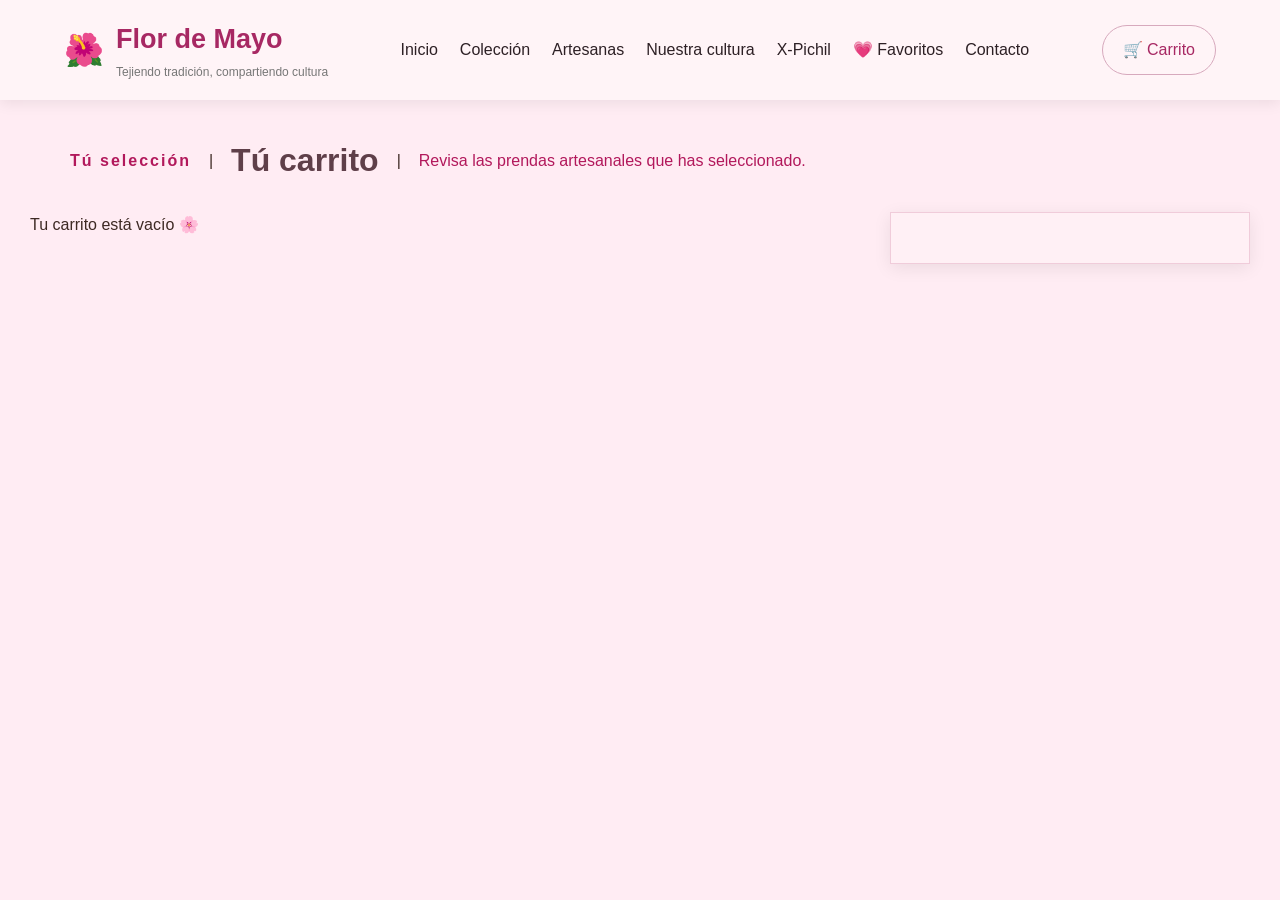
==== commit 7e83c22d: "Mejoras responsive y ajustes finales de Flor de Mayo" ====
--- a/paginas/carrito.html
+++ b/paginas/carrito.html
@@ -19,7 +19,7 @@
         <span class="flor-logo">🌺</span>
 
         <div>
-            <h1>CHAC NICTÉ</h1>
+            <h1>Flor de Mayo</h1>
             <p>Tejiendo tradición, compartiendo cultura</p>
         </div>
     </div>
--- a/css/estilos.css
+++ b/css/estilos.css
@@ -122,11 +122,11 @@
 .carrito {
     flex-shrink: 0;
 
-    border: 1px solid rgba(255, 255, 255, 0.8);
+    border: 1px solid #d7a9bd;
     border-radius: 25px;
 
-    background-color: rgba(255, 255, 255, 0.12);
-    color: #ffffff;
+    background: transparent;
+    color: #a72863;
 
     padding: 10px 18px;
 
@@ -139,10 +139,30 @@
 }
 
 .carrito:hover {
-    background-color: #e91e63;
+    background-color: #ef527c;
     transform: translateY(-2px);
 }
-
+/* CARRITO - COLECCIÓN */
+.carrito-coleccion {
+    padding: 11px 20px;
+    border: 1px solid #d7a9bd;
+    border-radius: 25px;
+
+    color: #a72863;
+    text-decoration: none;
+    white-space: nowrap;
+
+    font-weight: 500;
+    font-size: 15px;
+    display: inline-flex;
+    align-items: center;
+    gap: 6px;
+}
+
+.carrito-coleccion:hover {
+    color: #a72863;
+    text-decoration: none;
+}
 
 /* ==========================================
    PORTADA PRINCIPAL
@@ -258,6 +278,14 @@
         transform 0.3s ease,
         background-color 0.3s ease;
 }
+.artesanas-texto .boton {
+    background-color: transparent;
+    color: #a01a55;
+    font-size: 16px;
+    padding: 6px 0;
+    min-height: auto;
+    border-radius: 0;
+}
 
 .boton:hover {
     transform: translateY(-3px);
@@ -363,7 +391,7 @@
   ========================================== */
   
   .presentacion {
-  padding: 100px 15%;
+  padding: 30px 15%;
   
   
   background-color: #f3e5df;
@@ -444,7 +472,8 @@
     max-width:1600px;
 
     margin:auto;
-
+padding: 0 25px;
+box-sizing: border-box;
     display:grid;
 
     grid-template-columns:repeat(5,1fr);
@@ -502,7 +531,7 @@
   /* NOMBRE */
   
   .producto h3 {
-  margin: 20px 15px 10px;
+  margin: 8px 15px 6px;
   
   
   font-size: 19px;
@@ -529,7 +558,7 @@
   
   .precio {
   display: block;
-  
+  text-align: center;
   
   margin: 20px;
   
@@ -669,7 +698,7 @@
   ========================================== */
   
   .cultura {
-  padding: 100px 8%;
+  padding: 20px 8% 100px;
   
   
   text-align: center;
@@ -1038,14 +1067,114 @@
   
   
   }
-  
+  .producto-imagen {
+    position: relative;
+}
+
+.etiqueta-artesanal {
+    position: absolute;
+    top: 12px;
+    left: 12px;
+    z-index: 2;
+
+    background-color: #ffffff;
+    color: #8b3a62;
+    padding: 6px 12px;
+    border-radius: 20px;
+
+    font-size: 12px;
+    font-weight: bold;
+    box-shadow: 0 3px 10px rgba(0, 0, 0, 0.15);
+}
+  /* ===== ACCIONES DE PRODUCTO - ESCRITORIO ===== */
+
+.producto-acciones {
+    display: grid;
+    grid-template-columns: 1fr;
+    gap: 10px;
+    padding: 0 15px 18px;
+    justify-items: center;
+}
+
+.boton-detalles,
+.boton-agregar {
+    width: 100%;
+    min-height: 44px;
+    border-radius: 22px;
+    font-size: 14px;
+    text-align: center;
+    text-decoration: none;
+    cursor: pointer;
+
+    display: flex;
+    align-items: center;
+    justify-content: center;
+}
+
+.boton-detalles {
+    background-color: transparent;
+    color: #a01055;
+    border: 2px solid #caa6b7;
+}
+
+.boton-agregar {
+    border: none;
+    background-color: #8b3a62;
+    color: white;
+}
   /* ==========================================
   RESPONSIVE - CELULARES
   ========================================== */
   
   @media (max-width: 700px) {
 
-
+.mensaje-artesanas {
+    padding-left: 25px;
+    padding-right: 25px;
+}
+.mensaje-contenido h2 {
+    font-size: 32px !important;
+    line-height: 1.15 !important;
+}
+.banner-coleccion {
+    padding-top: 150px;
+    padding-left: 20px;
+    padding-right: 20px;
+    text-align: center;
+}
+
+.banner-coleccion h1 {
+    font-size: 38px;
+    line-height: 1.1;
+    margin-bottom: 18px;
+}
+
+.banner-coleccion p {
+    font-size: 14px;
+    line-height: 1.5;
+    max-width: 390px;
+    margin: 0 auto 25px;
+}
+.carrito-coleccion {
+    position: absolute;
+    top: 140px;
+    right: 16px;
+    padding: 6px 10px;
+    font-size: 13px;
+}
+.banner-coleccion h1 {
+    font-size: 27px;
+    line-height: 1.1;
+    margin-bottom: 14px;
+    white-space: nowrap;
+}
+
+.banner-coleccion p {
+    font-size: 16px;
+    line-height: 1.5;
+    max-width: 380px;
+    margin: 0 auto 25px;
+}
     /* aquí ya tienes otros estilos */
 
     /* =========================
@@ -1073,7 +1202,7 @@
         text-align: justify;
     }
 
-} /* aquí cierra el @media */
+ /* aquí cierra el @media */
   header {
       position: relative;
   
@@ -1136,12 +1265,13 @@
   
   
   .productos {
-      grid-template-columns: 1fr;
-  }
+    grid-template-columns: repeat(2, 1fr);
+    gap: 12px;
+}
   
   
   .producto img {
-      height: 350px;
+      height: 230px;
       transition: transform .45s ease;
   }
   
@@ -1159,19 +1289,21 @@
   
   
   .artesanas-imagen img {
-      height: 350px;
+      height: 250px;
   }
   
   
   .cultura {
-      padding: 70px 25px;
+      padding: 20px 25px;
   }
   
   
   .cultura-tarjetas {
       grid-template-columns: 1fr;
   }
-  
+  .cultura-tarjeta {
+    padding: 25px 20px;
+}
   
   .x-pichil {
       padding: 70px 25px;
@@ -1236,9 +1368,10 @@
 }
 
 .producto-tecnica {
-    margin-bottom: 10px;
-    font-size: 14px;
+    margin-bottom: 4px;
+    font-size: 12px;
     font-weight: bold;
+    white-space: nowrap;
 }
 
 .producto-acciones {
@@ -1335,22 +1468,51 @@
     opacity: 1;
     transform: translateY(0);
 }
-
+  }
 @media (max-width: 600px) {
+
     .producto-informacion {
-        padding: 16px 12px;
-    }
-
-    .producto-acciones {
-        gap: 6px;
-    }
-
-    .boton-detalles,
-    .boton-agregar {
-        min-height: 40px;
-        padding: 8px 5px;
-        font-size: 12px;
-    }
+        padding: 10px 8px;
+        height: 130px;
+        box-sizing: border-box;
+    }
+
+   .producto-acciones {
+    display: flex;
+    justify-content: center;
+    align-items: center;
+    gap: 6px;
+}
+
+.boton-detalles,
+.boton-agregar,
+.boton-quitar {
+    height: 34px;
+    min-height: 34px;
+    padding: 4px 3px;
+    font-size: 11px;
+    white-space: nowrap;
+    box-sizing: border-box;
+}
+
+.boton-detalles,
+.boton-quitar {
+    width: 49%;
+}
+.catalogo-coleccion .producto-informacion {
+    height: 180px;
+    padding: 10px 8px;
+    box-sizing: border-box;
+}
+
+.catalogo-coleccion .producto-informacion h3 {
+    min-height: 44px;
+    display: flex;
+    align-items: center;
+    justify-content: center;
+    margin: 6px 0;
+    text-align: center;
+}
 }
 
 @media (min-width: 701px) and (max-width: 1100px) {
@@ -1764,12 +1926,11 @@
 }
 
 @media (max-width: 650px) {
-    @media (max-width: 650px) {
 
     .seccion-artesanas {
         padding: 45px 20px;
     }
-
+  
     .encabezado-seccion {
         margin-bottom: 30px;
     }
@@ -1779,7 +1940,6 @@
         line-height: 1.2;
         margin: 8px 0 12px;
     }
-
     .encabezado-seccion p {
         font-size: 15px;
         line-height: 1.5;
@@ -1821,7 +1981,7 @@
         font-size: 14px;
     }
 }
-}
+
 
 /*==============================
     PROCESO
@@ -2650,8 +2810,15 @@
     font-style: italic;
     line-height: 1.5;
 }
-
-
+.enlace-cultura {
+    display: block;
+    width: fit-content;
+    margin: 20px auto 5px;
+    color: #a01a55;
+    font-size: 17px;
+    font-weight: 600;
+    text-decoration: none;
+}
 /* RESPONSIVE */
 
 @media (max-width: 1000px) {
@@ -2698,8 +2865,8 @@
     }
 
     .xpichil-caracteristicas {
-        grid-template-columns: 1fr;
-        gap: 25px;
+        grid-template-columns: repeat(2, 1fr);
+        gap: 10px;
     }
 
     .xpichil-galeria {
@@ -2745,7 +2912,8 @@
 .foto-artesanas img{
 
     width:100%;
-
+    height: 380px;
+    object-fit: cover;
     display:block;
 
 }
@@ -2753,7 +2921,7 @@
 
     text-align:center;
 
-    margin-bottom:35px;
+    margin-bottom:25px;
 
     color:#7b6a66;
 
@@ -2972,16 +3140,15 @@
 
 @media (max-width: 600px) {
     .filtros-catalogo {
-        justify-content: flex-start;
-        flex-wrap: nowrap;
-
-        overflow-x: auto;
-
-        padding: 0 4px 12px;
+        justify-content: center;
+        flex-wrap: wrap;
+        overflow-x: visible;
+        gap: 10px;
+        padding: 0 12px 12px;
     }
 
     .filtros-catalogo button {
-        flex-shrink: 0;
+        flex-shrink: 1;
     }
 }
 /* Igualar la altura de las tarjetas */
@@ -2989,22 +3156,23 @@
 .producto {
     display: flex;
     flex-direction: column;
-    height: 100%;
+    height: auto;
 }
 
 .producto-informacion h3 {
-    min-height: 52px;
-    margin-bottom: 8px;
+    min-height: auto;
+    margin-bottom: 6px;
+    font-size: 16px;
 }
 
 .producto-descripcion {
-    min-height: 48px;
-    margin-bottom: 10px;
+    min-height: auto;
+    margin-bottom: 6px;
 }
 
 .precio {
-    margin-top: 14px;
-    margin-bottom: 14px;
+    margin-top: 0px;
+    margin-bottom: 4px;
 }
 /* Ajuste final del botón Agregar */
 .boton-agregar {
@@ -3222,13 +3390,13 @@
     margin: 0;
     white-space: nowrap;
 
-    color: #ffffff;
+    color: #a72863;
     text-decoration: none;
     font-size: 14px;
 
     padding: 9px 14px;
-    border: 1px solid rgba(255, 255, 255, 0.65);
-    border-radius: 22px;
+    border: 1px solid #d7a9bd;
+    border-radius: 25px;
     background: rgba(255, 255, 255, 0.10);
 }
 
@@ -3259,7 +3427,7 @@
         margin: 0;
         white-space: nowrap;
     }
-}
+
 .seccion-artesanas {
     padding: 55px 8%;
 }
@@ -3284,4 +3452,5 @@
 
 .tarjeta-artesana img {
     height: 260px;
+}
 }
--- a/css/carrito.css
+++ b/css/carrito.css
@@ -427,4 +427,7 @@
 
 .btn-seguir-comprando:hover {
     text-decoration: underline;
+}
+@media (max-width: 600px) {
+
 }
